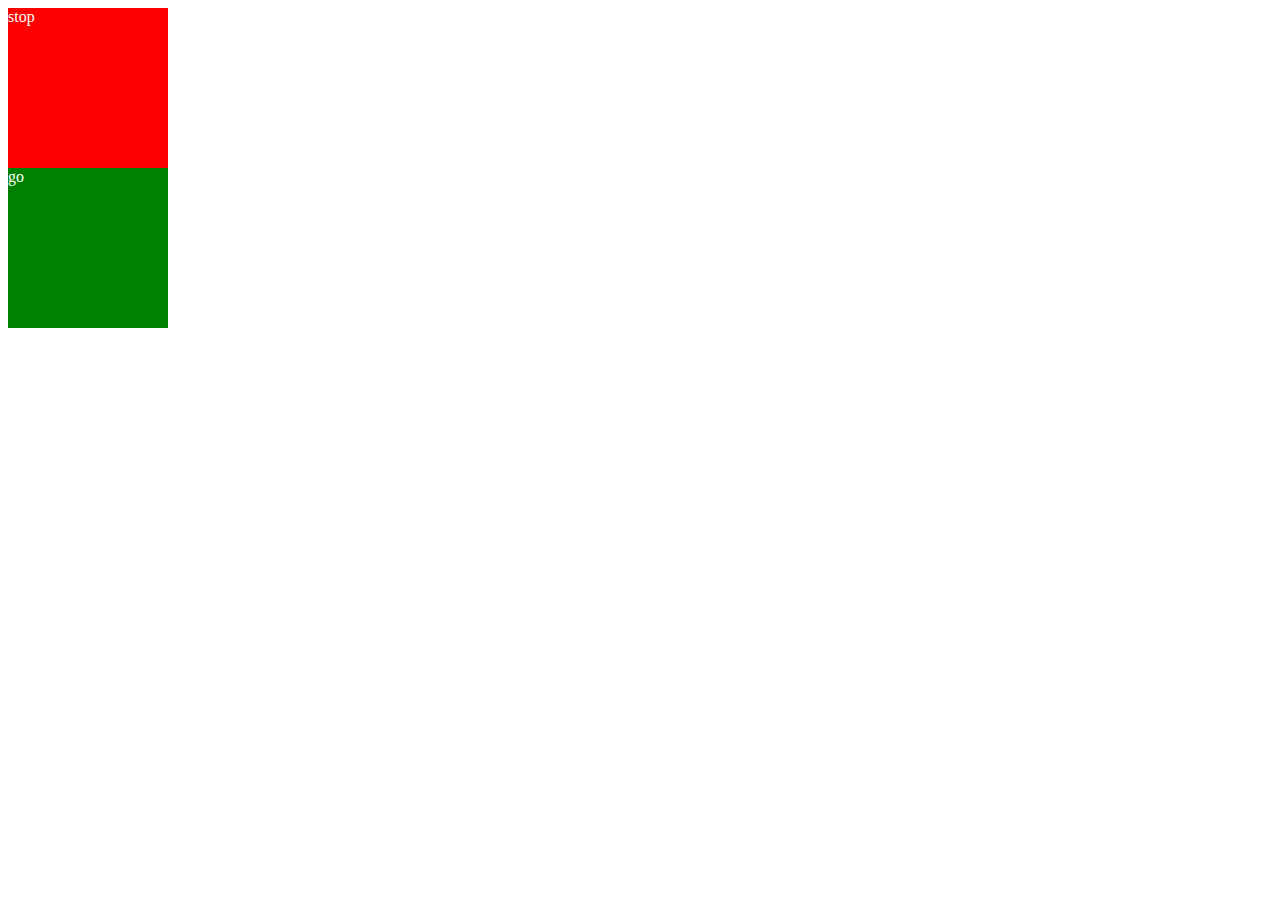
==== Task1.html @ e42d8d26 "Adding my tasks" ====
<!DOCTYPE html>

<html>
<head>
    <title>Creating RedAndGreen blocks</title>

    <link rel="stylesheet" type="text/css" href="Task1.css">

 
</head>
<body>
 <div class="Red">stop</div> 
 <div class="Green">go</div>
</body>
</html>
---- Task1.css ----
.Red {
background-color: red;
width: 10em;
height: 10em;
color: white;
    }

   .Green {
background-color: green;
width: 10em;
height: 10em;
color: white;
}
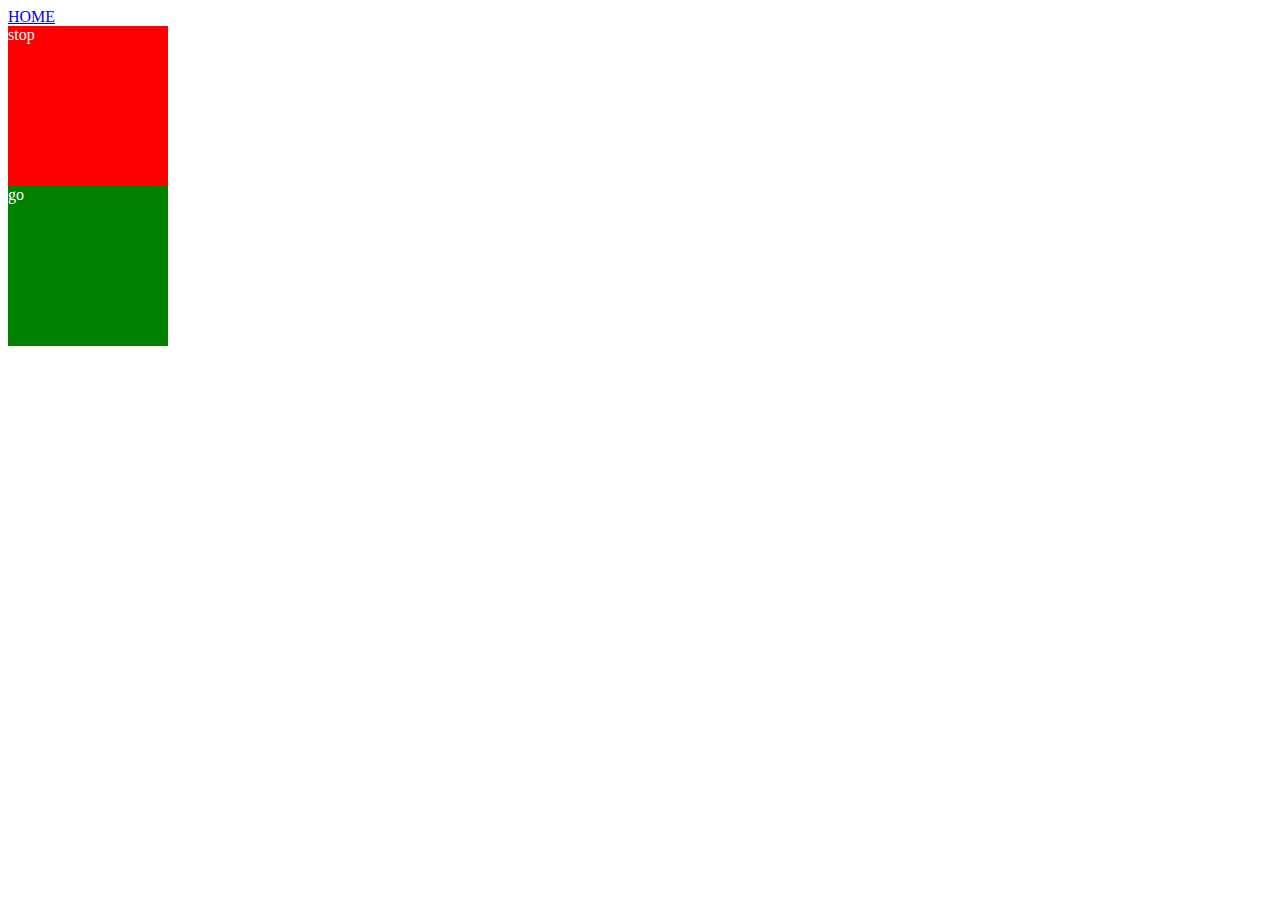
==== commit 1f2ac19d: "commiting my task5" ====
--- a/Task1.html
+++ b/Task1.html
@@ -2,6 +2,8 @@
 
 <html>
 <head>
+	<li><a href="index.html">HOME</a></li>
+	
     <title>Creating RedAndGreen blocks</title>
 
     <link rel="stylesheet" type="text/css" href="Task1.css">
